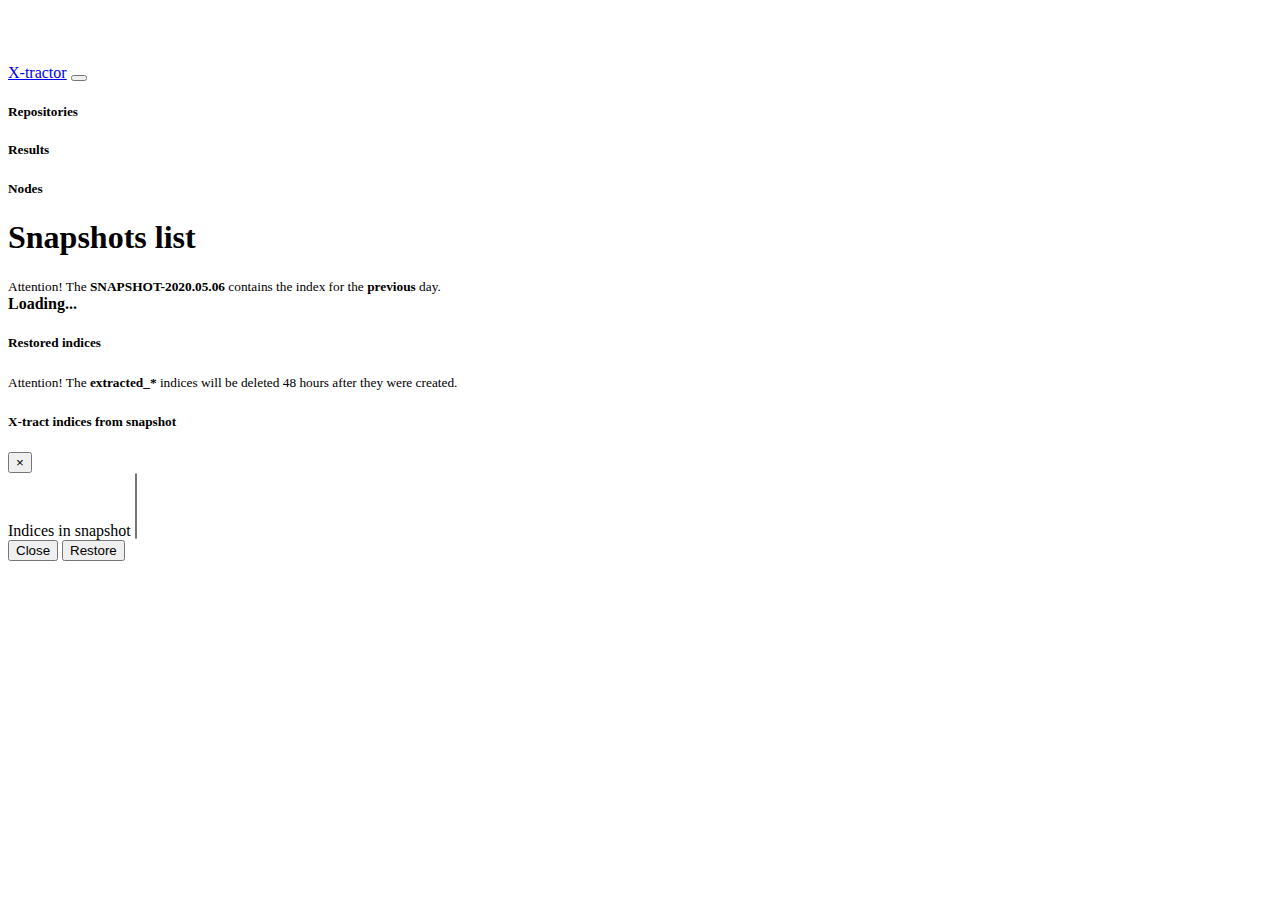
==== front/index.html @ bc0175ba "add files" ====
<!doctype html>
<html>
<head>
<title>Elasticsearch: restore snapshots</title>
<meta name="viewport" content="width=device-width, initial-scale=1, shrink-to-fit=no">
<link rel="stylesheet" href="/assets/css/bootstrap.min.css" rel="stylesheet" integrity="sha384-TX8t27EcRE3e/ihU7zmQxVncDAy5uIKz4rEkgIXeMed4M0jlfIDPvg6uqKI2xXr2" crossorigin="anonymous"> 
<style>
body {
  padding-top: 56px;
}

</style>

</head>
<body>
<header>
<nav class="navbar navbar-expand-md navbar-dark bg-dark fixed-top">
  <a class="navbar-brand" href="#">X-tractor</a>
    <button class="navbar-toggler" type="button" data-toggle="collapse" data-target="#navbarCollapse" aria-controls="navbarCollapse" aria-expanded="false" aria-label="Toggle navigation">
      <span class="navbar-toggler-icon"></span>
    </button>
    <div class="collapse navbar-collapse" id="navbarCollapse">
    </div>
</nav>
</header>

  <!-- Page Content -->
  <div class="container-fluid">
    <div class="row">
      <!-- Blog Entries Column -->


      <!-- Sidebar Widgets Column -->
      <div class="col-md-2">
        <!-- Side Widget -->
        <div class="card my-4">
          <h5 class="card-header">Repositories</h5>
          <div class="card-body">
            <ul class="list-unstyled list-group mb-0" id="repolist"> </ul>
          </div>
        </div>

        <div class="card my-4">
          <h5 class="card-header">Results</h5>
          <div class="card-body" id="result">
          </div>
        </div>

        <!-- Categories Widget -->
        <div class="card my-4">
          <h5 class="card-header">Nodes</h5>
          <div class="card-body">
            <ul class="list-unstyled mb-0" id="nodelist"> </ul>
          </div>
        </div>
      </div>

      <div class="col-md-6">

        <h1 class="my-4">Snapshots list
          <small id="selectedsnap"></small>
        </h1>
        <small  class="text-monospace">Attention! The <strong>SNAPSHOT-2020.05.06</strong> contains the index for the <strong>previous</strong> day.</small>
        
        <div class="d-flex align-items-center invisible" id="loading"><strong>Loading...</strong><div class="spinner-border ml-auto" role="status" aria-hidden="true"></div></div>
        <ul class="list-unstyled mb-0 overflow-auto" style="max-height: 800px;" id="snapshotlist"> </ul>

      </div>       
      
      <!-- Sidebar Widgets Column -->
      <div class="col-md-4">
        <!-- Side Widget -->
        <div class="card my-4">
          <h5 class="card-header">Restored indices</h5>
          <div class="card-body">
            <ul class="list-unstyled list-group mb-0" id="indlist"> </ul>
          </div>
          <div class="card-footer bg-warning">
            <small  class="text-monospace">Attention! The <strong>extracted_*</strong> indices will be deleted 48 hours after they were created.</small>
          </div>        
        </div>
    </div>
    <!-- /.row -->
  </div>
  <!-- /.container -->

<div class="modal fade" tabindex="-1" id="update_instance" role="dialog">
  <div class="modal-dialog">
    <div class="modal-content">
      <div class="modal-header">
        <h5 class="modal-title" id="exampleModalLabel">X-tract indices from snapshot</h5>
        <button type="button" class="close" data-dismiss="modal" aria-label="Close">
          <span aria-hidden="true">&times;</span>
        </button>
      </div>
      <form action="/api/" role="form" class="form-horizontal" method="POST" id="update_form">
      <div class="modal-body">
        <input type="hidden" name="action" value="restore">
        <input type="hidden" name="snapshot" id="r_snapshot">
        <input type="hidden" name="repo" id="r_repo">
          <div class="form-group">
            <label for="exampleFormControlSelect2">Indices in snapshot</label>
            <select multiple class="form-control" name="indices[]" id="indices">
            </select>
          </div>
      </div>
      <div class="modal-footer">
        <button type="button" class="btn btn-secondary" data-dismiss="modal">Close</button>
        <button type="button" class="btn btn-primary" id="restore"  data-dismiss="modal">Restore</button>
      </div>
    </div>
    </form>
  </div>

</div><!-- /.modal -->

</body>

<script src="/assets/js/jquery-3.5.1.min.js"></script>
<script src="/assets/js/bootstrap.min.js"></script>

<script>

var getnodes = setInterval(NodeStatus, 5000);
var getindices = setInterval(IndexList, 3000);

function bytesToSize(bytes) {
   var sizes = ['b', 'kb', 'mb', 'gb', 'tb'];
   if (bytes == 0) return '0 byte';
   var i = parseInt(Math.floor(Math.log(bytes) / Math.log(1024)));
   return Math.round(bytes / Math.pow(1024, i), 2) + ' ' + sizes[i];
}

function IndexList() {
    var post = {
      "action": "get_indices"
    };
    
    $.ajax({
      type: "POST",
      url: "/api/",
      data: JSON.stringify(post),
      dataType: 'json',
      contentType: 'application/json',
      success: function (data) {
        var str = "";
        var health = "text-success";
        pc = "bg-success";
        for(var k in data) {
          var percent = 0;
          var p = 0;
          var ts = 0;
          var del_button = "";
          var done='';
          
          var trash = '<svg width="1em" height="1em" viewBox="0 0 16 16" class="bi bi-trash"  data-id="' + k + '" fill="currentColor" xmlns="http://www.w3.org/2000/svg"><path d="M5.5 5.5A.5.5 0 0 1 6 6v6a.5.5 0 0 1-1 0V6a.5.5 0 0 1 .5-.5zm2.5 0a.5.5 0 0 1 .5.5v6a.5.5 0 0 1-1 0V6a.5.5 0 0 1 .5-.5zm3 .5a.5.5 0 0 0-1 0v6a.5.5 0 0 0 1 0V6z"/><path fill-rule="evenodd" d="M14.5 3a1 1 0 0 1-1 1H13v9a2 2 0 0 1-2 2H5a2 2 0 0 1-2-2V4h-.5a1 1 0 0 1-1-1V2a1 1 0 0 1 1-1H6a1 1 0 0 1 1-1h2a1 1 0 0 1 1 1h3.5a1 1 0 0 1 1 1v1zM4.118 4L4 4.059V13a1 1 0 0 0 1 1h6a1 1 0 0 0 1-1V4.059L11.882 4H4.118zM2.5 3V2h11v1h-11z"/></svg>';
          
          for (i=0; i<data[k].shards.length;i++) {
            p+=parseInt(data[k].shards[i].index.size.percent);
            ts+=data[k].shards[i].index.size.total_in_bytes;
          }
          prc = p/data[k].shards.length;
          if (prc < 60) {
            pc = "bg-danger";
            done = 'text-danger';
            del_button = "";
          }
          if (prc > 60) {
            pc = "bg-warning";
            done = 'text-warning';
            del_button = "";
          }
          if (prc >= 100) {
            pc = "bg-success";
            done = 'text-success';
            del_button = "<a href='#' class='del_button' title='Delete it' data-id='" + k + "'>"+trash+"</a>";
          }

          basket = '<svg width="1em" height="1em" viewBox="0 0 16 16" class="bi bi-folder2-open ' + done + '" fill="currentColor" xmlns="http://www.w3.org/2000/svg"><path fill-rule="evenodd" d="M1 3.5A1.5 1.5 0 0 1 2.5 2h2.764c.958 0 1.76.56 2.311 1.184C7.985 3.648 8.48 4 9 4h4.5A1.5 1.5 0 0 1 15 5.5v.64c.57.265.94.876.856 1.546l-.64 5.124A2.5 2.5 0 0 1 12.733 15H3.266a2.5 2.5 0 0 1-2.481-2.19l-.64-5.124A1.5 1.5 0 0 1 1 6.14V3.5zM2 6h12v-.5a.5.5 0 0 0-.5-.5H9c-.964 0-1.71-.629-2.174-1.154C6.374 3.334 5.82 3 5.264 3H2.5a.5.5 0 0 0-.5.5V6zm-.367 1a.5.5 0 0 0-.496.562l.64 5.124A1.5 1.5 0 0 0 3.266 14h9.468a1.5 1.5 0 0 0 1.489-1.314l.64-5.124A.5.5 0 0 0 14.367 7H1.633z"/></svg>';
          
          str += "<li>"+ basket + "&nbsp;" + k + "<span class='float-right'>" + bytesToSize(ts) + "&nbsp;&nbsp;" + del_button+ "</span>";
          str += "<div class='progress'  style='height: 3px;'>";
          str += "<div class='progress-bar " + pc + "' role='progressbar' style='width: " + prc + "%;' aria-valuenow='" + prc + "' aria-valuemin='0' aria-valuemax='100'></div>";
          str += "</div><br></li>";
          
        }
        $('#indlist').html(str);
      }
    });
}

function NodeStatus() {
    var post = {
      "action": "get_nodes"
    };

    $.ajax({
      type: "POST",
      url: "/api/",
      data: JSON.stringify(post),
      dataType: 'json',
      contentType: 'application/json',
      success: function (data) {
        var str = "";
        var pc = "";
        for(var k in data) {
            if (data[k].dup < 70) {
              pc = "bg-success"
            }
            if (data[k].dup > 70) {
              pc = "bg-warning"
            }
            if (data[k].dup > 85) {
              pc = "bg-danger"
            }
            str += "<li><h4 class='small font-weight-bold'>" + data[k].name + " / " + data[k].ip + "<span class='float-right'>" + data[k].dt + "</span></h4>";
            str += "<div class='progress' style='height: 30px;'>";
            str += "<div class='progress-bar " + pc + "' role='progressbar' style='width: " + data[k].dup + "%;' aria-valuenow='" + data[k].dup + "' aria-valuemin='0' aria-valuemax='100'>" + data[k].dup + "%</div>";
            str += "</div><br></li>";
            pc = "";
        }
        $('#nodelist').html(str);
      }
    });
}


$(document).ready(function(){
    var post = {
      "action": "get_repositories"
    };

    $.ajax({
      type: "POST",
      url: "/api/",
      data: JSON.stringify(post),
      dataType: 'json',
      contentType: 'application/json',
      success: function (data) {

        var str = "";
        for(var k in data) {
          var type = data[k].type;
          switch (type) {
            case "fs": {
              basket = '<svg width="1.3em" height="1.3em" viewBox="0 0 16 16" class="bi bi-files" fill="currentColor" xmlns="http://www.w3.org/2000/svg"> <path fill-rule="evenodd" d="M4 2h7a2 2 0 0 1 2 2v10a2 2 0 0 1-2 2H4a2 2 0 0 1-2-2V4a2 2 0 0 1 2-2zm0 1a1 1 0 0 0-1 1v10a1 1 0 0 0 1 1h7a1 1 0 0 0 1-1V4a1 1 0 0 0-1-1H4z"/> <path d="M6 0h7a2 2 0 0 1 2 2v10a2 2 0 0 1-2 2v-1a1 1 0 0 0 1-1V2a1 1 0 0 0-1-1H6a1 1 0 0 0-1 1H4a2 2 0 0 1 2-2z"/></svg>';
              break;
            }
            case "url": {
              basket = '<svg width="1.3em" height="1.3em" viewBox="0 0 16 16" class="bi bi-link" fill="currentColor" xmlns="http://www.w3.org/2000/svg"> <path d="M6.354 5.5H4a3 3 0 0 0 0 6h3a3 3 0 0 0 2.83-4H9c-.086 0-.17.01-.25.031A2 2 0 0 1 7 10.5H4a2 2 0 1 1 0-4h1.535c.218-.376.495-.714.82-1z"/> <path d="M9 5.5a3 3 0 0 0-2.83 4h1.098A2 2 0 0 1 9 6.5h3a2 2 0 1 1 0 4h-1.535a4.02 4.02 0 0 1-.82 1H12a3 3 0 1 0 0-6H9z"/></svg>';
              break;
            }
            default : {
              basket = '<svg width="1.3em" height="1.3em" viewBox="0 0 16 16" class="bi bi-cloud" fill="currentColor" xmlns="http://www.w3.org/2000/svg"><path fill-rule="evenodd" d="M4.406 3.342A5.53 5.53 0 0 1 8 2c2.69 0 4.923 2 5.166 4.579C14.758 6.804 16 8.137 16 9.773 16 11.569 14.502 13 12.687 13H3.781C1.708 13 0 11.366 0 9.318c0-1.763 1.266-3.223 2.942-3.593.143-.863.698-1.723 1.464-2.383zm.653.757c-.757.653-1.153 1.44-1.153 2.056v.448l-.445.049C2.064 6.805 1 7.952 1 9.318 1 10.785 2.23 12 3.781 12h8.906C13.98 12 15 10.988 15 9.773c0-1.216-1.02-2.228-2.313-2.228h-.5v-.5C12.188 4.825 10.328 3 8 3a4.53 4.53 0 0 0-2.941 1.1z"/></svg>';
              break;
            }
          }
          str = "<li><h4 class='font-weight-bold'><a href='#' class='repos list-group-item list-group-item-action' data-id='" + data[k].id + "'>"+ basket + "&nbsp;" + data[k].id + "</a></h4></li>";
          $('#repolist').append(str);
        }
      }  
    });

    NodeStatus();
    IndexList();
});

$('#repolist').on('click', 'a.repos', function(e) {
    var reponame = e.target.dataset.id;

    $("#loading").removeClass('invisible');

    $('#selectedsnap').html("from <strong>"+reponame+"</strong>");

    var post = {
      "action": "get_snapshots",
      "values" : {
        "repo": reponame
      }
    };

    $.ajax({
      type: "POST",
      url: "/api/",
      data: JSON.stringify(post),
      dataType: 'json',
      contentType: 'application/json',
      success: function (data) {
        var str = "";

        dlicon = '<svg width="1em" height="1em" viewBox="0 0 16 16" class="bi bi-download" fill="currentColor" xmlns="http://www.w3.org/2000/svg"><path fill-rule="evenodd" d="M.5 9.9a.5.5 0 0 1 .5.5v2.5a1 1 0 0 0 1 1h12a1 1 0 0 0 1-1v-2.5a.5.5 0 0 1 1 0v2.5a2 2 0 0 1-2 2H2a2 2 0 0 1-2-2v-2.5a.5.5 0 0 1 .5-.5z"/><path fill-rule="evenodd" d="M7.646 11.854a.5.5 0 0 0 .708 0l3-3a.5.5 0 0 0-.708-.708L8.5 10.293V1.5a.5.5 0 0 0-1 0v8.793L5.354 8.146a.5.5 0 1 0-.708.708l3 3z"/></svg>';

        for(var k in data) {
          snapshot = data[k].id;
          uniqid = data[k].start_epoch;
          status = data[k].status;
          date = new Date(data[k].start_epoch * 1000);
          hdate = date.toLocaleString("ru-RU", {timeZoneName: "short"});
          restore_button = "";

          if (status == "SUCCESS") {
            icon = '<svg width="1em" height="1em" viewBox="0 0 16 16" class="bi bi-server text-success" fill="currentColor" xmlns="http://www.w3.org/2000/svg"><path fill-rule="evenodd" d="M1.333 2.667C1.333 1.194 4.318 0 8 0s6.667 1.194 6.667 2.667V4C14.665 5.474 11.68 6.667 8 6.667 4.318 6.667 1.333 5.473 1.333 4V2.667zm0 3.667v3C1.333 10.805 4.318 12 8 12c3.68 0 6.665-1.193 6.667-2.665V6.334c-.43.32-.931.58-1.458.79C11.81 7.684 9.967 8 8 8c-1.967 0-3.81-.317-5.21-.876a6.508 6.508 0 0 1-1.457-.79zm13.334 5.334c-.43.319-.931.578-1.458.789-1.4.56-3.242.876-5.209.876-1.967 0-3.81-.316-5.21-.876a6.51 6.51 0 0 1-1.457-.79v1.666C1.333 14.806 4.318 16 8 16s6.667-1.194 6.667-2.667v-1.665z"/></svg>';
            restore_button = "<a href='#' class='float-right btn' title='X-tract it' data-target='#update_instance' data-toggle='modal' data-repo='" + reponame + "' data-id='" + data[k].id + "'>"+dlicon+"</a>";
          } else {
            icon = '<svg width="1em" height="1em" viewBox="0 0 16 16" class="bi bi-server text-danger" fill="currentColor" xmlns="http://www.w3.org/2000/svg"><path fill-rule="evenodd" d="M1.333 2.667C1.333 1.194 4.318 0 8 0s6.667 1.194 6.667 2.667V4C14.665 5.474 11.68 6.667 8 6.667 4.318 6.667 1.333 5.473 1.333 4V2.667zm0 3.667v3C1.333 10.805 4.318 12 8 12c3.68 0 6.665-1.193 6.667-2.665V6.334c-.43.32-.931.58-1.458.79C11.81 7.684 9.967 8 8 8c-1.967 0-3.81-.317-5.21-.876a6.508 6.508 0 0 1-1.457-.79zm13.334 5.334c-.43.319-.931.578-1.458.789-1.4.56-3.242.876-5.209.876-1.967 0-3.81-.316-5.21-.876a6.51 6.51 0 0 1-1.457-.79v1.666C1.333 14.806 4.318 16 8 16s6.667-1.194 6.667-2.667v-1.665z"/></svg>';
            restore_button = "";
          }

          str += "<li><h5 class='font-weight-bold  list-group-item list-group-item-action' title='"+status+"'>"+icon+" <strong>" + snapshot + "</strong> created at " + hdate + restore_button +"</h5></li>";
        }

        $("#loading").addClass('invisible');
        $('#snapshotlist').html(str);
    }
  });
});


$('#indlist').on('click', 'a.del_button', function(e) {
    console.log(e)
    var name = e.currentTarget.dataset.id;
// TODO: immeditaly remove index
    var post = {
      "action": "del_index",
      "values" : {
        "index": name
      }
    };

    $.ajax({
      type: "POST",
      url: "/api/",
      data: JSON.stringify(post),
      dataType: 'json',
      contentType: 'application/json',
      success: function (data) {
        $("#result").html('<div class="alert alert-danger alert-dismissible fade show">Index deleted<button type="button" class="close" data-dismiss="alert" aria-label="Close"><span aria-hidden="true">&times;</span></button></div>')
      },
      error: function (data) {
        $("#result").html('<div class="alert alert-danger alert-dismissible fade show">'+data.responseJSON.error+'<button type="button" class="close" data-dismiss="alert" aria-label="Close"><span aria-hidden="true">&times;</span></button></div>')
      }
    });
    event.preventDefault();
});


$('#update_instance').on('shown.bs.modal',function(e){
    var snapshot = $(e.relatedTarget).data('id');
    var repo = $(e.relatedTarget).data('repo');
    
    $('#indices').find('option')
    .remove()
    .end();
    
    var post = {
      "action": "get_snapshot",
      "values" : {
        "repo": repo,
        "snapshot": snapshot
      }
    };
    $.ajax({
      type: "POST",
      url: "/api/",
      data: JSON.stringify(post),
      dataType: 'json',
      contentType: 'application/json',
      success: function (data) {
        var indices = data.snapshots[0].indices;
        console.log(indices)
        for (k in indices) {
          optText = k+" / "+bytesToSize(indices[k].stats.total.size_in_bytes);
          optValue = k;
          $('#indices').append(new Option(optText, optValue,true,true));
        }
      }
    });
    
    $(r_repo).val(repo);
    $(r_snapshot).val(snapshot);
    
});


$("#restore").click(function(){
    var post = {
      "action": "restore",
      "values" : {
        "repo": $('#r_repo').val(),
        "snapshot": $('#r_snapshot').val(),
        "indices": $('#indices').val()
      }
    };
    
    $.ajax({
      type: "POST",
      url: "/api/",
      data: JSON.stringify(post),
      dataType: 'json',
      contentType: 'application/json',
      success: function (data) {
        if ( data.error == 0 ) {
          $("#result").html('<div class="alert alert-success alert-dismissible fade show">'+data.message+'<button type="button" class="close" data-dismiss="alert" aria-label="Close"><span aria-hidden="true">&times;</span></button></div>');
        } else {
          $("#result").html('<div class="alert alert-danger alert-dismissible fade show">'+data.message+'<button type="button" class="close" data-dismiss="alert" aria-label="Close"><span aria-hidden="true">&times;</span></button></div>')
        }
      },
      error: function (data) {
        $("#result").html('<div class="alert alert-danger alert-dismissible fade show">'+data.responseJSON.error+'<button type="button" class="close" data-dismiss="alert" aria-label="Close"><span aria-hidden="true">&times;</span></button></div>')
      }
    });
    event.preventDefault();
});

$('#update_instance').on('hidden.bs.modal',function(){
	$('#update_form').trigger('reset');
});

</script>

</html>
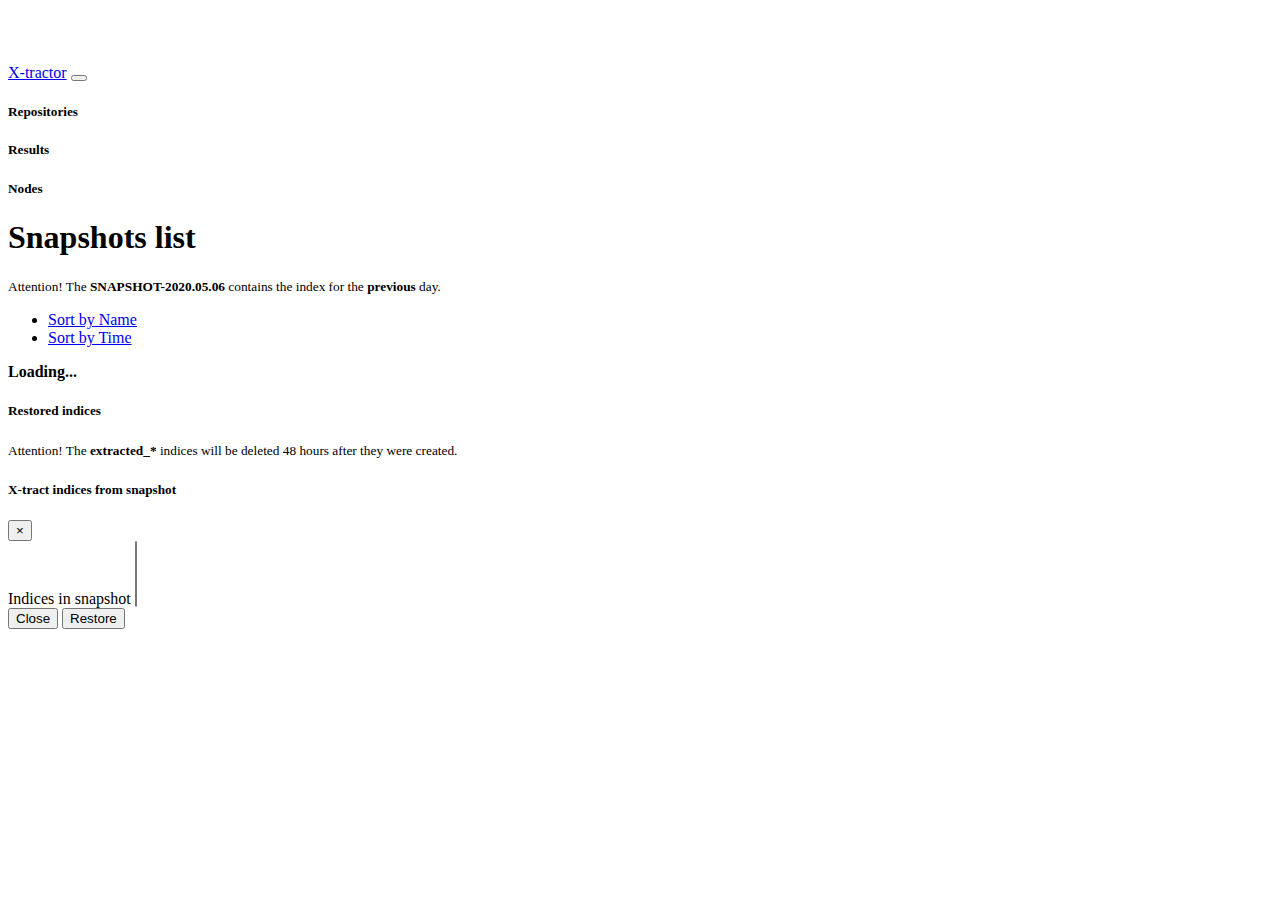
==== commit 55c89860: "Добавил ссылку на отдельную кибану" ====
--- a/front/index.html
+++ b/front/index.html
@@ -3,6 +3,7 @@
 <head>
 <title>Elasticsearch: restore snapshots</title>
 <meta name="viewport" content="width=device-width, initial-scale=1, shrink-to-fit=no">
+
 <link rel="stylesheet" href="/assets/css/bootstrap.min.css" rel="stylesheet" integrity="sha384-TX8t27EcRE3e/ihU7zmQxVncDAy5uIKz4rEkgIXeMed4M0jlfIDPvg6uqKI2xXr2" crossorigin="anonymous"> 
 <style>
 body {
@@ -62,6 +63,15 @@
         </h1>
         <small  class="text-monospace">Attention! The <strong>SNAPSHOT-2020.05.06</strong> contains the index for the <strong>previous</strong> day.</small>
         
+        <ul class="nav justify-content-end">
+          <li class="nav-item">
+            <a class="nav-link" href="#" id="get_repo_sort_name" data-otype="name" data-odir="asc">Sort by Name</a>
+          </li>
+          <li class="nav-item">
+            <a class="nav-link" href="#" id="get_repo_sort_time" data-otype="time" data-odir="asc">Sort by Time</a>
+          </li>
+        </ul>        
+
         <div class="d-flex align-items-center invisible" id="loading"><strong>Loading...</strong><div class="spinner-border ml-auto" role="status" aria-hidden="true"></div></div>
         <ul class="list-unstyled mb-0 overflow-auto" style="max-height: 800px;" id="snapshotlist"> </ul>
 
@@ -121,6 +131,8 @@
 
 <script>
 
+var kibana_url = "{{.}}"
+
 var getnodes = setInterval(NodeStatus, 5000);
 var getindices = setInterval(IndexList, 3000);
 
@@ -178,7 +190,7 @@
 
           basket = '<svg width="1em" height="1em" viewBox="0 0 16 16" class="bi bi-folder2-open ' + done + '" fill="currentColor" xmlns="http://www.w3.org/2000/svg"><path fill-rule="evenodd" d="M1 3.5A1.5 1.5 0 0 1 2.5 2h2.764c.958 0 1.76.56 2.311 1.184C7.985 3.648 8.48 4 9 4h4.5A1.5 1.5 0 0 1 15 5.5v.64c.57.265.94.876.856 1.546l-.64 5.124A2.5 2.5 0 0 1 12.733 15H3.266a2.5 2.5 0 0 1-2.481-2.19l-.64-5.124A1.5 1.5 0 0 1 1 6.14V3.5zM2 6h12v-.5a.5.5 0 0 0-.5-.5H9c-.964 0-1.71-.629-2.174-1.154C6.374 3.334 5.82 3 5.264 3H2.5a.5.5 0 0 0-.5.5V6zm-.367 1a.5.5 0 0 0-.496.562l.64 5.124A1.5 1.5 0 0 0 3.266 14h9.468a1.5 1.5 0 0 0 1.489-1.314l.64-5.124A.5.5 0 0 0 14.367 7H1.633z"/></svg>';
           
-          str += "<li>"+ basket + "&nbsp;" + k + "<span class='float-right'>" + bytesToSize(ts) + "&nbsp;&nbsp;" + del_button+ "</span>";
+          str += "<li><a href='" + kibana_url + "' target=_blank>" + basket + "</a>&nbsp;" + k + "<span class='float-right'>" + bytesToSize(ts) + "&nbsp;&nbsp;" + del_button+ "</span>";
           str += "<div class='progress'  style='height: 3px;'>";
           str += "<div class='progress-bar " + pc + "' role='progressbar' style='width: " + prc + "%;' aria-valuenow='" + prc + "' aria-valuemin='0' aria-valuemax='100'></div>";
           str += "</div><br></li>";
@@ -272,10 +284,15 @@
 
     $('#selectedsnap').html("from <strong>"+reponame+"</strong>");
 
+    $("#get_repo_sort_time").attr("data-id", reponame);
+    $("#get_repo_sort_name").attr("data-id", reponame);
+    
     var post = {
       "action": "get_snapshots",
       "values" : {
-        "repo": reponame
+        "repo": reponame,
+        "otype": "time",
+        "odir": "desc"
       }
     };
 
@@ -316,6 +333,64 @@
 });
 
 
+$('#get_repo_sort_name, #get_repo_sort_time').on('click', function(e) {
+
+    var reponame = e.target.dataset.id;
+    var otype = e.target.dataset.otype;
+    var odir = e.target.dataset.odir;
+
+   
+    $("#loading").removeClass('invisible');
+
+    $('#selectedsnap').html("from <strong>"+reponame+"</strong>");
+    
+    $("#"+e.target.id).attr("data-odir",$(this).attr('data-odir')==='asc'?'desc':'asc');
+
+    var post = {
+      "action": "get_snapshots_sorted",
+      "values" : {
+        "repo": reponame,
+        "otype": otype,
+        "odir": odir
+      }
+    };
+
+    $.ajax({
+      type: "POST",
+      url: "/api/",
+      data: JSON.stringify(post),
+      dataType: 'json',
+      contentType: 'application/json',
+      success: function (data) {
+        var str = "";
+
+        dlicon = '<svg width="1em" height="1em" viewBox="0 0 16 16" class="bi bi-download" fill="currentColor" xmlns="http://www.w3.org/2000/svg"><path fill-rule="evenodd" d="M.5 9.9a.5.5 0 0 1 .5.5v2.5a1 1 0 0 0 1 1h12a1 1 0 0 0 1-1v-2.5a.5.5 0 0 1 1 0v2.5a2 2 0 0 1-2 2H2a2 2 0 0 1-2-2v-2.5a.5.5 0 0 1 .5-.5z"/><path fill-rule="evenodd" d="M7.646 11.854a.5.5 0 0 0 .708 0l3-3a.5.5 0 0 0-.708-.708L8.5 10.293V1.5a.5.5 0 0 0-1 0v8.793L5.354 8.146a.5.5 0 1 0-.708.708l3 3z"/></svg>';
+
+        for(var k in data) {
+          snapshot = data[k].id;
+          uniqid = data[k].start_epoch;
+          status = data[k].status;
+          date = new Date(data[k].start_epoch * 1000);
+          hdate = date.toLocaleString("ru-RU", {timeZoneName: "short"});
+          restore_button = "";
+
+          if (status == "SUCCESS") {
+            icon = '<svg width="1em" height="1em" viewBox="0 0 16 16" class="bi bi-server text-success" fill="currentColor" xmlns="http://www.w3.org/2000/svg"><path fill-rule="evenodd" d="M1.333 2.667C1.333 1.194 4.318 0 8 0s6.667 1.194 6.667 2.667V4C14.665 5.474 11.68 6.667 8 6.667 4.318 6.667 1.333 5.473 1.333 4V2.667zm0 3.667v3C1.333 10.805 4.318 12 8 12c3.68 0 6.665-1.193 6.667-2.665V6.334c-.43.32-.931.58-1.458.79C11.81 7.684 9.967 8 8 8c-1.967 0-3.81-.317-5.21-.876a6.508 6.508 0 0 1-1.457-.79zm13.334 5.334c-.43.319-.931.578-1.458.789-1.4.56-3.242.876-5.209.876-1.967 0-3.81-.316-5.21-.876a6.51 6.51 0 0 1-1.457-.79v1.666C1.333 14.806 4.318 16 8 16s6.667-1.194 6.667-2.667v-1.665z"/></svg>';
+            restore_button = "<a href='#' class='float-right btn' title='X-tract it' data-target='#update_instance' data-toggle='modal' data-repo='" + reponame + "' data-id='" + data[k].id + "'>"+dlicon+"</a>";
+          } else {
+            icon = '<svg width="1em" height="1em" viewBox="0 0 16 16" class="bi bi-server text-danger" fill="currentColor" xmlns="http://www.w3.org/2000/svg"><path fill-rule="evenodd" d="M1.333 2.667C1.333 1.194 4.318 0 8 0s6.667 1.194 6.667 2.667V4C14.665 5.474 11.68 6.667 8 6.667 4.318 6.667 1.333 5.473 1.333 4V2.667zm0 3.667v3C1.333 10.805 4.318 12 8 12c3.68 0 6.665-1.193 6.667-2.665V6.334c-.43.32-.931.58-1.458.79C11.81 7.684 9.967 8 8 8c-1.967 0-3.81-.317-5.21-.876a6.508 6.508 0 0 1-1.457-.79zm13.334 5.334c-.43.319-.931.578-1.458.789-1.4.56-3.242.876-5.209.876-1.967 0-3.81-.316-5.21-.876a6.51 6.51 0 0 1-1.457-.79v1.666C1.333 14.806 4.318 16 8 16s6.667-1.194 6.667-2.667v-1.665z"/></svg>';
+            restore_button = "";
+          }
+
+          str += "<li><h5 class='font-weight-bold  list-group-item list-group-item-action' title='"+status+"'>"+icon+" <strong>" + snapshot + "</strong> created at " + hdate + restore_button +"</h5></li>";
+        }
+
+        $("#loading").addClass('invisible');
+        $('#snapshotlist').html(str);
+    }
+  });
+});
+
 $('#indlist').on('click', 'a.del_button', function(e) {
     console.log(e)
     var name = e.currentTarget.dataset.id;
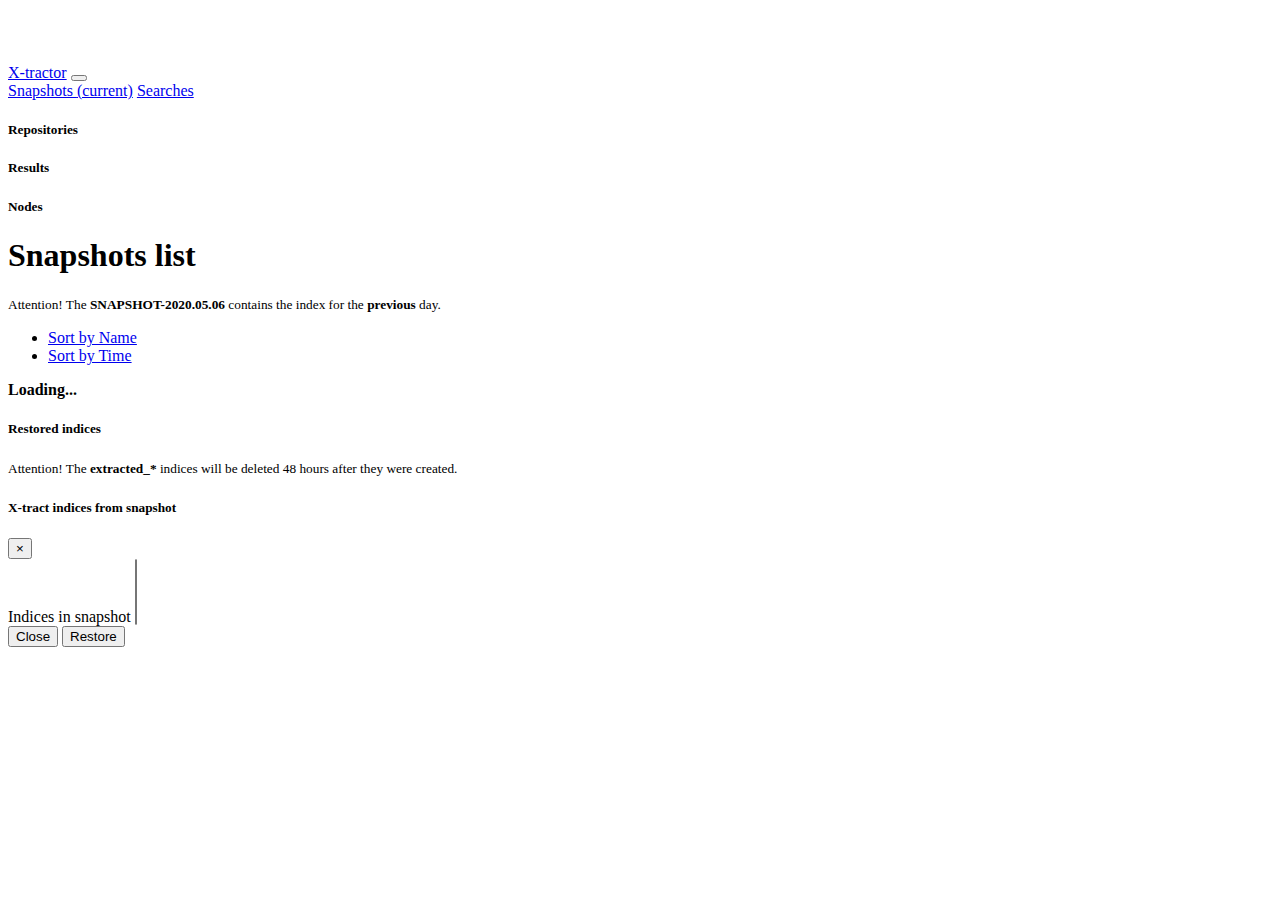
==== commit 6597d48e: "Вариант верстки, получение списка кластеров тз конфига, получение списка индексов из кластера" ====
--- a/front/index.html
+++ b/front/index.html
@@ -16,113 +16,111 @@
 <body>
 <header>
 <nav class="navbar navbar-expand-md navbar-dark bg-dark fixed-top">
-  <a class="navbar-brand" href="#">X-tractor</a>
+    <a class="navbar-brand" href="#">X-tractor</a>
     <button class="navbar-toggler" type="button" data-toggle="collapse" data-target="#navbarCollapse" aria-controls="navbarCollapse" aria-expanded="false" aria-label="Toggle navigation">
       <span class="navbar-toggler-icon"></span>
     </button>
-    <div class="collapse navbar-collapse" id="navbarCollapse">
+  <div class="collapse navbar-collapse" id="navbarNavAltMarkup">
+    <div class="navbar-nav">
+      <a class="nav-link active" href="#">Snapshots <span class="sr-only">(current)</span></a>
+      <a class="nav-link" href="/search.html#">Searches</a>
     </div>
 </nav>
-</header>
-
   <!-- Page Content -->
   <div class="container-fluid">
     <div class="row">
       <!-- Blog Entries Column -->
 
-
-      <!-- Sidebar Widgets Column -->
-      <div class="col-md-2">
-        <!-- Side Widget -->
-        <div class="card my-4">
-          <h5 class="card-header">Repositories</h5>
-          <div class="card-body">
-            <ul class="list-unstyled list-group mb-0" id="repolist"> </ul>
+            <!-- Sidebar Widgets Column -->
+            <div class="col-md-2">
+              <!-- Side Widget -->
+              <div class="card my-4">
+                <h5 class="card-header">Repositories</h5>
+                <div class="card-body">
+                  <ul class="list-unstyled list-group mb-0" id="repolist"> </ul>
+                </div>
+              </div>
+
+              <div class="card my-4">
+                <h5 class="card-header">Results</h5>
+                <div class="card-body" id="result">
+                </div>
+              </div>
+
+              <!-- Categories Widget -->
+              <div class="card my-4">
+                <h5 class="card-header">Nodes</h5>
+                <div class="card-body">
+                  <ul class="list-unstyled mb-0" id="nodelist"> </ul>
+                </div>
+              </div>
+            </div>
+
+            <div class="col-md-6">
+
+              <h1 class="my-4">Snapshots list
+                <small id="selectedsnap"></small>
+              </h1>
+              <small  class="text-monospace">Attention! The <strong>SNAPSHOT-2020.05.06</strong> contains the index for the <strong>previous</strong> day.</small>
+              
+              <ul class="nav justify-content-end">
+                <li class="nav-item">
+                  <a class="nav-link" href="#" id="get_repo_sort_name" data-otype="name" data-odir="asc">Sort by Name</a>
+                </li>
+                <li class="nav-item">
+                  <a class="nav-link" href="#" id="get_repo_sort_time" data-otype="time" data-odir="asc">Sort by Time</a>
+                </li>
+              </ul>        
+
+              <div class="d-flex align-items-center invisible" id="loading"><strong>Loading...</strong><div class="spinner-border ml-auto" role="status" aria-hidden="true"></div></div>
+              <ul class="list-unstyled mb-0 overflow-auto" style="max-height: 800px;" id="snapshotlist"> </ul>
+
+            </div>       
+            
+            <!-- Sidebar Widgets Column -->
+            <div class="col-md-4">
+              <!-- Side Widget -->
+              <div class="card my-4">
+                <h5 class="card-header">Restored indices</h5>
+                <div class="card-body">
+                  <ul class="list-unstyled list-group mb-0" id="indlist"> </ul>
+                </div>
+                <div class="card-footer bg-warning">
+                  <small  class="text-monospace">Attention! The <strong>extracted_*</strong> indices will be deleted 48 hours after they were created.</small>
+                </div>        
+              </div>
+    </div><!-- /.row -->
+  </div><!-- /.container -->
+
+      <div class="modal fade" tabindex="-1" id="update_instance" role="dialog">
+        <div class="modal-dialog">
+          <div class="modal-content">
+            <div class="modal-header">
+              <h5 class="modal-title" id="exampleModalLabel">X-tract indices from snapshot</h5>
+              <button type="button" class="close" data-dismiss="modal" aria-label="Close">
+                <span aria-hidden="true">&times;</span>
+              </button>
+            </div>
+            <form action="/api/" role="form" class="form-horizontal" method="POST" id="update_form">
+            <div class="modal-body">
+              <input type="hidden" name="action" value="restore">
+              <input type="hidden" name="snapshot" id="r_snapshot">
+              <input type="hidden" name="repo" id="r_repo">
+                <div class="form-group">
+                  <label for="exampleFormControlSelect2">Indices in snapshot</label>
+                  <select multiple class="form-control" name="indices[]" id="indices">
+                  </select>
+                </div>
+            </div>
+            <div class="modal-footer">
+              <button type="button" class="btn btn-secondary" data-dismiss="modal">Close</button>
+              <button type="button" class="btn btn-primary" id="restore"  data-dismiss="modal">Restore</button>
+            </div>
           </div>
+          </form>
         </div>
 
-        <div class="card my-4">
-          <h5 class="card-header">Results</h5>
-          <div class="card-body" id="result">
-          </div>
-        </div>
-
-        <!-- Categories Widget -->
-        <div class="card my-4">
-          <h5 class="card-header">Nodes</h5>
-          <div class="card-body">
-            <ul class="list-unstyled mb-0" id="nodelist"> </ul>
-          </div>
-        </div>
-      </div>
-
-      <div class="col-md-6">
-
-        <h1 class="my-4">Snapshots list
-          <small id="selectedsnap"></small>
-        </h1>
-        <small  class="text-monospace">Attention! The <strong>SNAPSHOT-2020.05.06</strong> contains the index for the <strong>previous</strong> day.</small>
-        
-        <ul class="nav justify-content-end">
-          <li class="nav-item">
-            <a class="nav-link" href="#" id="get_repo_sort_name" data-otype="name" data-odir="asc">Sort by Name</a>
-          </li>
-          <li class="nav-item">
-            <a class="nav-link" href="#" id="get_repo_sort_time" data-otype="time" data-odir="asc">Sort by Time</a>
-          </li>
-        </ul>        
-
-        <div class="d-flex align-items-center invisible" id="loading"><strong>Loading...</strong><div class="spinner-border ml-auto" role="status" aria-hidden="true"></div></div>
-        <ul class="list-unstyled mb-0 overflow-auto" style="max-height: 800px;" id="snapshotlist"> </ul>
-
-      </div>       
-      
-      <!-- Sidebar Widgets Column -->
-      <div class="col-md-4">
-        <!-- Side Widget -->
-        <div class="card my-4">
-          <h5 class="card-header">Restored indices</h5>
-          <div class="card-body">
-            <ul class="list-unstyled list-group mb-0" id="indlist"> </ul>
-          </div>
-          <div class="card-footer bg-warning">
-            <small  class="text-monospace">Attention! The <strong>extracted_*</strong> indices will be deleted 48 hours after they were created.</small>
-          </div>        
-        </div>
-    </div>
-    <!-- /.row -->
-  </div>
-  <!-- /.container -->
-
-<div class="modal fade" tabindex="-1" id="update_instance" role="dialog">
-  <div class="modal-dialog">
-    <div class="modal-content">
-      <div class="modal-header">
-        <h5 class="modal-title" id="exampleModalLabel">X-tract indices from snapshot</h5>
-        <button type="button" class="close" data-dismiss="modal" aria-label="Close">
-          <span aria-hidden="true">&times;</span>
-        </button>
-      </div>
-      <form action="/api/" role="form" class="form-horizontal" method="POST" id="update_form">
-      <div class="modal-body">
-        <input type="hidden" name="action" value="restore">
-        <input type="hidden" name="snapshot" id="r_snapshot">
-        <input type="hidden" name="repo" id="r_repo">
-          <div class="form-group">
-            <label for="exampleFormControlSelect2">Indices in snapshot</label>
-            <select multiple class="form-control" name="indices[]" id="indices">
-            </select>
-          </div>
-      </div>
-      <div class="modal-footer">
-        <button type="button" class="btn btn-secondary" data-dismiss="modal">Close</button>
-        <button type="button" class="btn btn-primary" id="restore"  data-dismiss="modal">Restore</button>
-      </div>
-    </div>
-    </form>
-  </div>
-
-</div><!-- /.modal -->
+      </div><!-- /.modal -->
 
 </body>
 
@@ -133,8 +131,8 @@
 
 var kibana_url = "{{.}}"
 
-var getnodes = setInterval(NodeStatus, 5000);
-var getindices = setInterval(IndexList, 3000);
+//var getnodes = setInterval(NodeStatus, 5000);
+//var getindices = setInterval(IndexList, 3000);
 
 function bytesToSize(bytes) {
    var sizes = ['b', 'kb', 'mb', 'gb', 'tb'];
@@ -190,7 +188,7 @@
 
           basket = '<svg width="1em" height="1em" viewBox="0 0 16 16" class="bi bi-folder2-open ' + done + '" fill="currentColor" xmlns="http://www.w3.org/2000/svg"><path fill-rule="evenodd" d="M1 3.5A1.5 1.5 0 0 1 2.5 2h2.764c.958 0 1.76.56 2.311 1.184C7.985 3.648 8.48 4 9 4h4.5A1.5 1.5 0 0 1 15 5.5v.64c.57.265.94.876.856 1.546l-.64 5.124A2.5 2.5 0 0 1 12.733 15H3.266a2.5 2.5 0 0 1-2.481-2.19l-.64-5.124A1.5 1.5 0 0 1 1 6.14V3.5zM2 6h12v-.5a.5.5 0 0 0-.5-.5H9c-.964 0-1.71-.629-2.174-1.154C6.374 3.334 5.82 3 5.264 3H2.5a.5.5 0 0 0-.5.5V6zm-.367 1a.5.5 0 0 0-.496.562l.64 5.124A1.5 1.5 0 0 0 3.266 14h9.468a1.5 1.5 0 0 0 1.489-1.314l.64-5.124A.5.5 0 0 0 14.367 7H1.633z"/></svg>';
           
-          str += "<li><a href='" + kibana_url + "' target=_blank>" + basket + "</a>&nbsp;" + k + "<span class='float-right'>" + bytesToSize(ts) + "&nbsp;&nbsp;" + del_button+ "</span>";
+          str += "<li><a href='https://" + kibana_url + "/app/discover#' target=_blank>" + basket + "&nbsp;" + k + "</a><span class='float-right'>" + bytesToSize(ts) + "&nbsp;&nbsp;" + del_button+ "</span>";
           str += "<div class='progress'  style='height: 3px;'>";
           str += "<div class='progress-bar " + pc + "' role='progressbar' style='width: " + prc + "%;' aria-valuenow='" + prc + "' aria-valuemin='0' aria-valuemax='100'></div>";
           str += "</div><br></li>";
